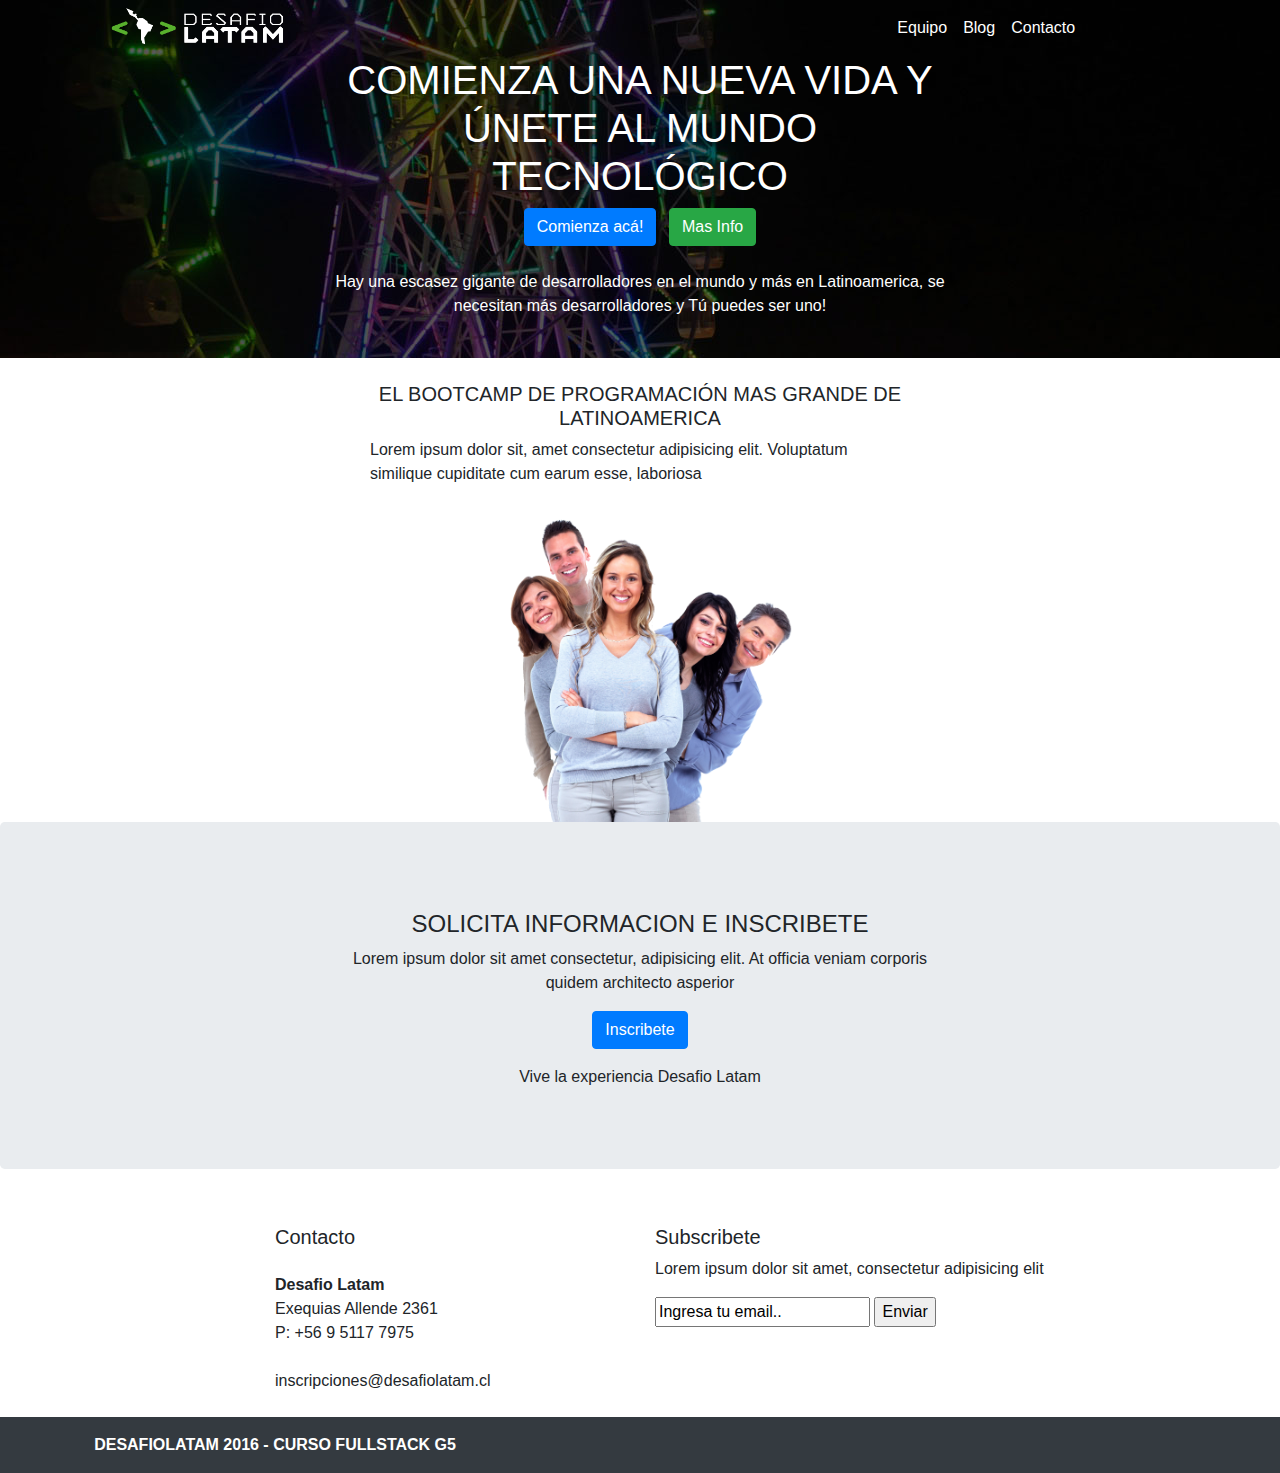
==== index.html @ c9c78dea "create" ====
<!DOCTYPE html>
<html>
<head>
    <title>Ejercicio 7</title>

    <link rel="stylesheet" href="https://maxcdn.bootstrapcdn.com/bootstrap/4.0.0/css/bootstrap.min.css" integrity="sha384-Gn5384xqQ1aoWXA+058RXPxPg6fy4IWvTNh0E263XmFcJlSAwiGgFAW/dAiS6JXm" crossorigin="anonymous">
    <script src="https://maxcdn.bootstrapcdn.com/bootstrap/4.0.0/js/bootstrap.min.js" integrity="sha384-JZR6Spejh4U02d8jOt6vLEHfe/JQGiRRSQQxSfFWpi1MquVdAyjUar5+76PVCmYl" crossorigin="anonymous"></script>
    <script src="https://code.jquery.com/jquery-3.2.1.slim.min.js" integrity="sha384-KJ3o2DKtIkvYIK3UENzmM7KCkRr/rE9/Qpg6aAZGJwFDMVNA/GpGFF93hXpG5KkN" crossorigin="anonymous"></script>
    <script src="https://cdnjs.cloudflare.com/ajax/libs/popper.js/1.12.9/umd/popper.min.js" integrity="sha384-ApNbgh9B+Y1QKtv3Rn7W3mgPxhU9K/ScQsAP7hUibX39j7fakFPskvXusvfa0b4Q" crossorigin="anonymous"></script>
    <script src=“https://ajax.googleapis.com/ajax/libs/jquery/3.3.1/jquery.min.js“></script>
 <!--   <script src=“https://maxcdn.bootstrapcdn.com/bootstrap/3.3.7/js/bootstrap.min.js”></script> -->
    <script src="https://stackpath.bootstrapcdn.com/bootstrap/4.1.3/js/bootstrap.min.js" integrity="sha384-ChfqqxuZUCnJSK3+MXmPNIyE6ZbWh2IMqE241rYiqJxyMiZ6OW/JmZQ5stwEULTy" crossorigin="anonymous"></script>
    <link rel="stylesheet" href="estilos.css">

</head>
<body>
  <div class="conteiner wheel">  <!--1-->
    <div class="row">
      <div class="col-5 offset-1 col-sm-3 col-md-3 offset-md-1 col-lg-2 offset-lg-1 my-auto">
        <img src="images/latam_logo.png" style="width:180px; heigth:200px;">
      </div>
      <div class="col-4 offset-2 col-sm-5 offset-sm-3 col-md-4 offset-md-4 col-lg-4 offset-lg-5">
        <nav class="navbar navbar-expand-sm navbar-expand-md navbar-expand-lg navbar-light">
            <ul class="navbar-nav mr-auto text-white">
              <li class="nav-item active">
                <a class="nav-link text-white" href="#">Equipo <span class="sr-only">(current)</span></a>
              </li>
              <li class="nav-item active">
                <a class="nav-link text-white" href="#">Blog</a>
              </li>
              <li class="nav-item active">
                <a class="nav-link text-white" href="#">Contacto</a>
              </li>
            </ul>
        </nav>
      </div>
    </div>

    <div class="col-md-6 offset-md-3 col-sm-10 offset-sm-1 col-12 text-center">
      <h1 class="text-white">COMIENZA UNA NUEVA VIDA Y ÚNETE AL MUNDO TECNOLÓGICO</h1>
      <a class="btn btn-primary" href="#">Comienza acá!</a>
      <a class="btn btn-success ml-2" href="#">Mas Info</a>
      <br><br>
      <p class="text-white">Hay una escasez gigante de desarrolladores en el mundo y más en Latinoamerica, se necesitan más desarrolladores y Tú puedes ser uno!</p>
      <br>
    </div>
  </div>    

  <div class="container">
    <div class="row">  <!--2-->
      <div class="col-md-6 offset-md-3 col-sm-10 offset-sm-1 col-12">
        <br>
        <h5 class="text-center">EL BOOTCAMP DE PROGRAMACIÓN MAS GRANDE DE LATINOAMERICA</h5>
        <p>Lorem ipsum dolor sit, amet consectetur adipisicing elit. Voluptatum similique cupiditate cum earum esse, laboriosa</p>
        <img src="images/happy.png" class="img-fluid offset-md-2  offset-sm-2 offset-2" style="max-width: 66.6%">
      </div>
    </div>
  </div>

  <div class="jumbotron">  <!--3-->
    <div class="col-md-6 offset-md-3 text-center">
      <br>
      <h4>SOLICITA INFORMACION E INSCRIBETE</h4>
      <p>Lorem ipsum dolor sit amet consectetur, adipisicing elit. At officia veniam corporis quidem architecto asperior</p>
      <p><a class="btn btn-primary " href="#">Inscribete</a></p>
      <p>Vive la experiencia Desafio Latam</p>
    </div>
  </div>

  <div class="container">
    <div class="row">  <!--4-->
      <div class="col-10 offset-1 col-sm-10 offset-sm-1 col-md-4 offset-md-2 col-lg-3 offset-lg-2">
          <br>
          <h5 class="m-0">Contacto</h5> 
          <br>
          <p class="m-0"><strong>Desafio Latam</strong></p>
          <p class="m-0">Exequias Allende 2361</p>
          <p class="m-0">P: +56 9 5117 7975</p>
          <br>
          <p  class="m-0">inscripciones@desafiolatam.cl</p>  
      </div>
      <div class="col-10 offset-1 col-sm-10 offset-sm-1 col-md-5 col-lg-5">
          <br>
          <h5 class="datos1">Subscribete</h5>
          <p>Lorem ipsum dolor sit amet, consectetur adipisicing elit</p>
          <input type="text" value="Ingresa tu email..">
          <input type="submit" value="Enviar" name="">  
      </div>
    </div>
  </div>
  <br>
  <div class="row bg-dark">  <!--5-->
		<p class="text-white mt-3 offset-1"><strong>DESAFIOLATAM 2016 - CURSO FULLSTACK G5</strong></p>
  </div>
</body>
</html>
---- estilos.css ----
.wheel {
    background-image: url("images/bg.jpeg")
}
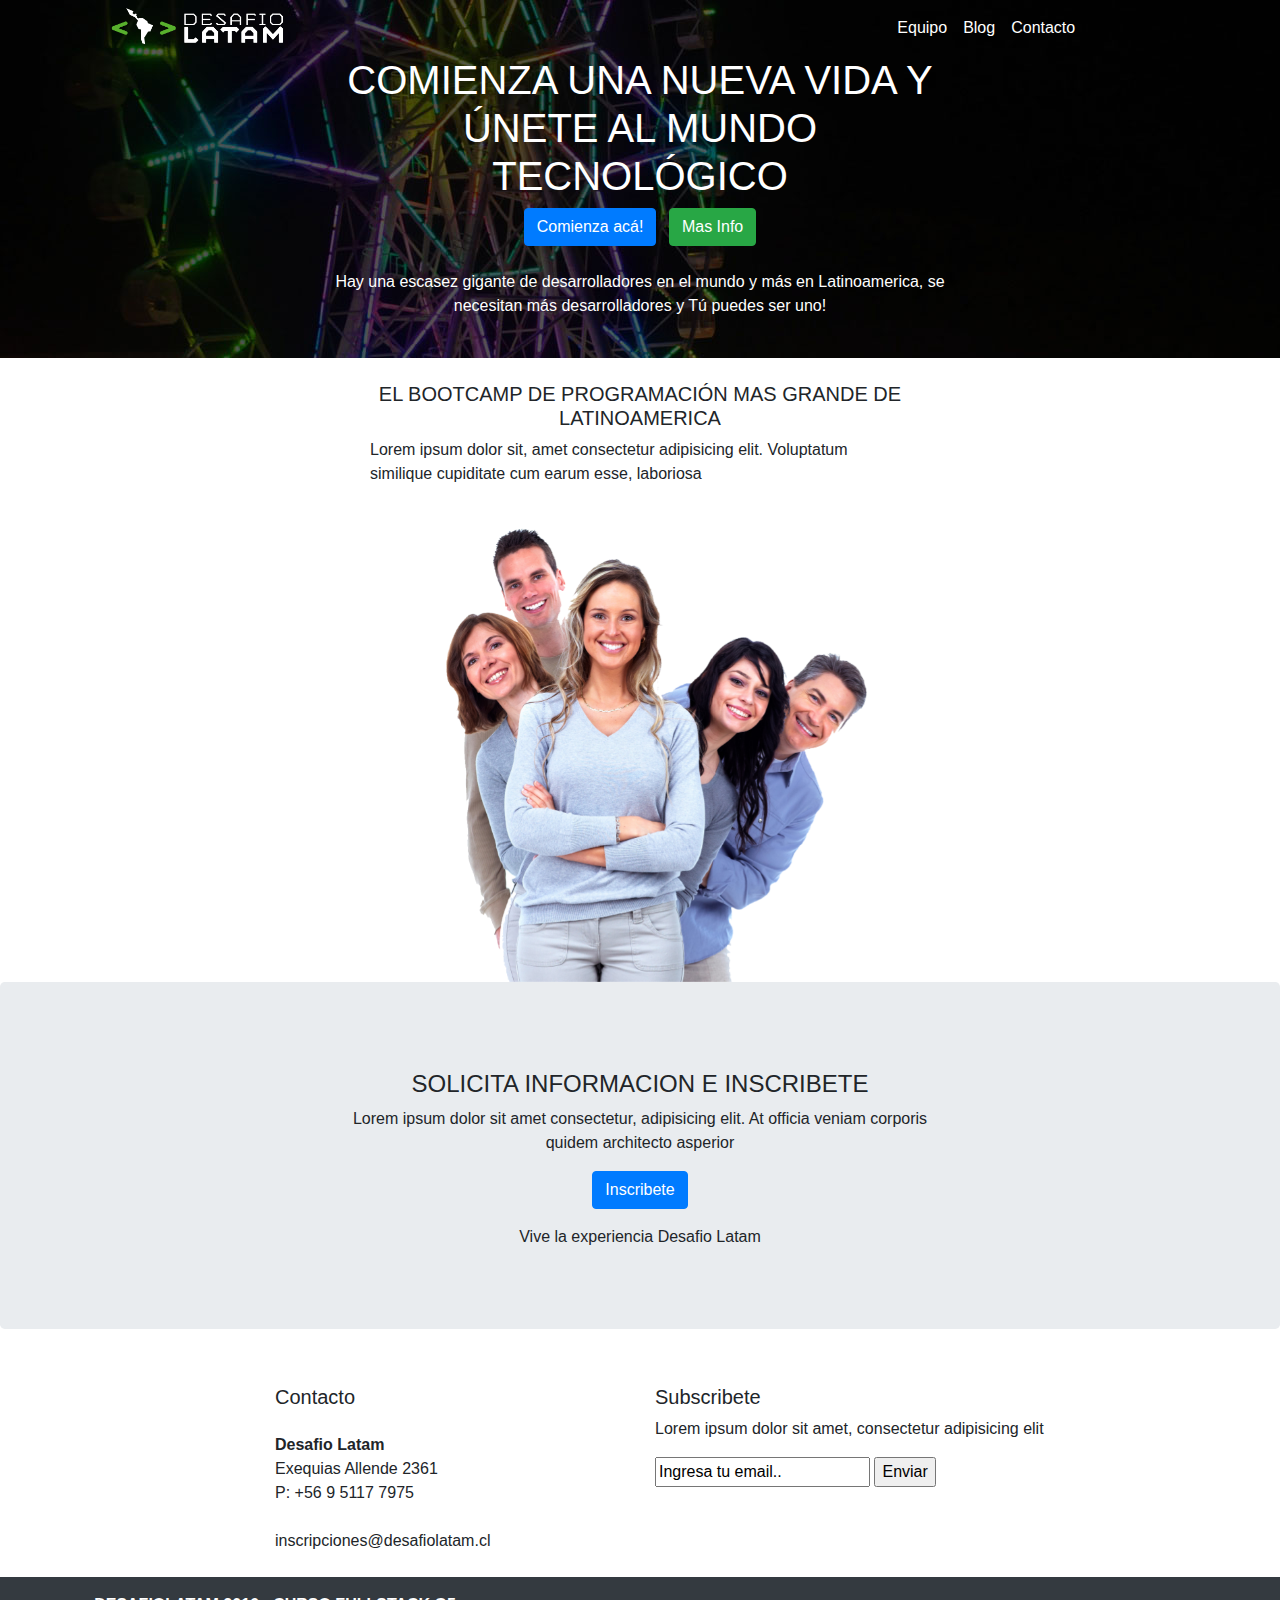
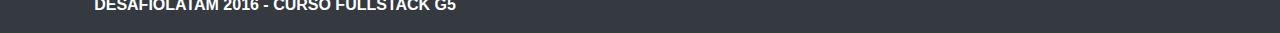
==== commit 6a5ba7ff: "carousel" ====
--- a/index.html
+++ b/index.html
@@ -21,7 +21,7 @@
       </div>
       <div class="col-4 offset-2 col-sm-5 offset-sm-3 col-md-4 offset-md-4 col-lg-4 offset-lg-5">
         <nav class="navbar navbar-expand-sm navbar-expand-md navbar-expand-lg navbar-light">
-            <ul class="navbar-nav mr-auto text-white">
+            <ul class="navbar-nav mr-auto text-white">  
               <li class="nav-item active">
                 <a class="nav-link text-white" href="#">Equipo <span class="sr-only">(current)</span></a>
               </li>
@@ -52,7 +52,27 @@
         <br>
         <h5 class="text-center">EL BOOTCAMP DE PROGRAMACIÓN MAS GRANDE DE LATINOAMERICA</h5>
         <p>Lorem ipsum dolor sit, amet consectetur adipisicing elit. Voluptatum similique cupiditate cum earum esse, laboriosa</p>
-        <img src="images/happy.png" class="img-fluid offset-md-2  offset-sm-2 offset-2" style="max-width: 66.6%">
+        <div id="carouselExampleControls" class="carousel slide" data-ride="carousel">
+          <div class="carousel-inner">
+            <div class="carousel-item active" style="">
+              <img class="d-block w-100" src="images/happy.png" alt="First slide">
+            </div>
+            <div class="carousel-item"  style="">
+              <img class="d-block w-100" src="images/developer2m.jpg" alt="Second slide">
+            </div>
+            <div class="carousel-item"  style="">
+              <img class="d-block w-100" src="images/developer3m.jpg" alt="Third slide">
+            </div>
+          </div>
+          <a class="carousel-control-prev" href="#carouselExampleControls" role="button" data-slide="prev">
+            <span class="carousel-control-prev-icon" aria-hidden="true"></span>
+            <span class="sr-only">Previous</span>
+          </a>
+          <a class="carousel-control-next" href="#carouselExampleControls" role="button" data-slide="next">
+            <span class="carousel-control-next-icon" aria-hidden="true"></span>
+            <span class="sr-only">Next</span>
+          </a>
+        </div>
       </div>
     </div>
   </div>
